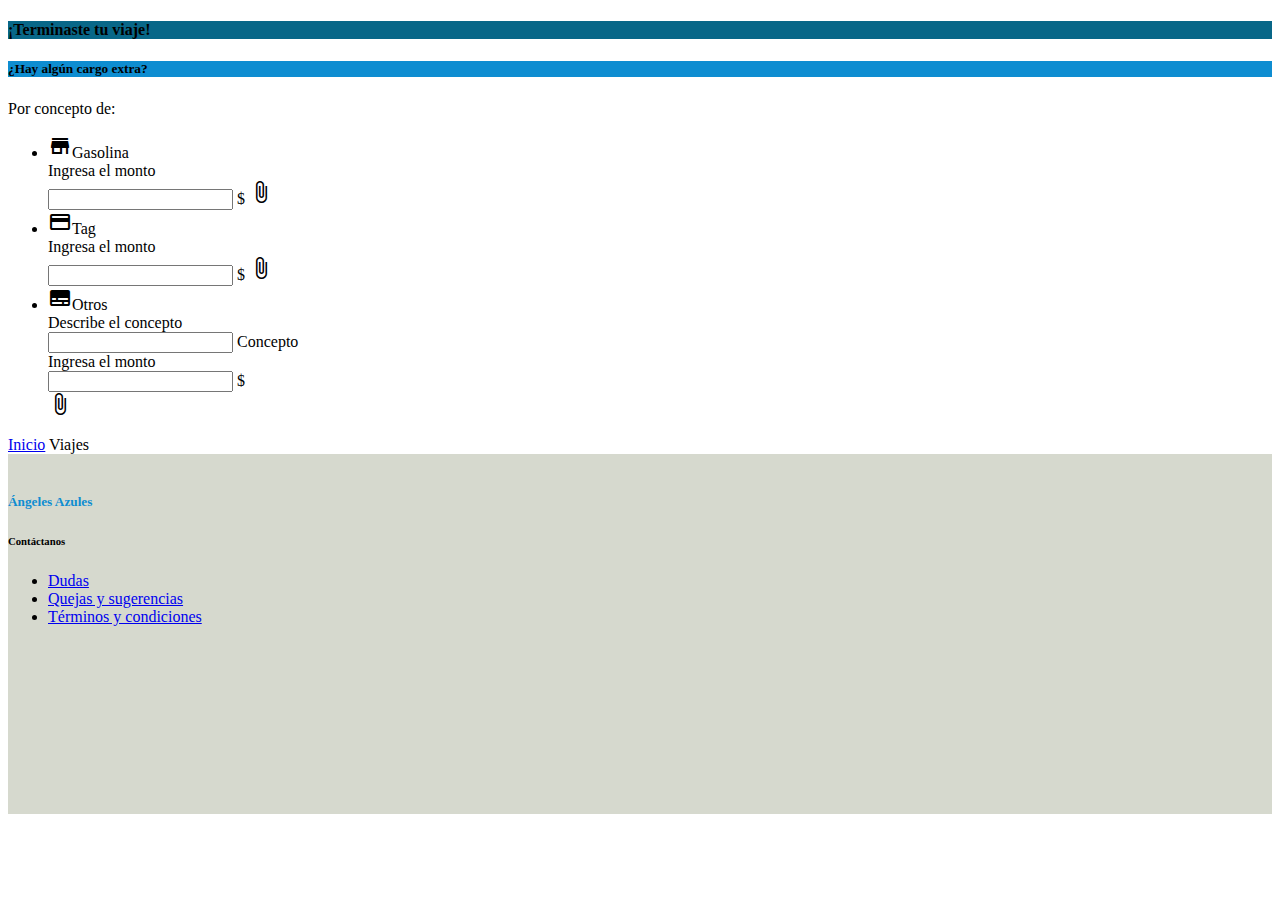
==== views/driverExtra.html @ a9b11770 "Merge branch 'master' into magenta4" ====
<!DOCTYPE html>
<html>
<head>
  <meta charset="UTF-8">
  <meta name="viewport" content="width=device-width, initial-scale=1.0">
  <meta http-equiv="X-UA-Compatible" content="ie=edge">
  <link rel="stylesheet" href="../css/main.css">
  <link rel="stylesheet" href="../css/materialize.min.css">
  <link href="https://fonts.googleapis.com/icon?family=Material+Icons" rel="stylesheet">
  <title>Driver extra $</title>
</head>
<body>
	<div class="row">
		<div class="col s12 center-align fondo-sea-blue white-text s12">
			<h4>¡Terminaste tu viaje!</h4>
		</div>
		<div class="col s12 center-align fondo-electric-blue white-text">
			<h5>¿Hay algún cargo extra?</h5>	
		</div>
	</div>
	<div class="row">
		<div class="col s5">
			<p>Por concepto de:</p>
		</div>
	</div>
	<div class="row">
		<div class="col s12">
			<ul class="collapsible" data-collapsible="accordion">
				<li>
			    	<div class="collapsible-header"><i class="material-icons">store</i>Gasolina</div>
			    	<div class="collapsible-body">
			    		<div class="row">
					        <div class="col s6">
					          	<span>Ingresa el monto</span>
						        <div class="input-field inline">
						            <input id="pay" type="number" class="validate">
						            <label for="pay" data-error="wrong" data-success="right">$</label>
						            <a class="btn blue"><i class="material-icons">attach_file</i></a>
						        </div>
					        </div>
					    </div>
			    	</div>
			  	</li>
			  	<li>
			    	<div class="collapsible-header"><span class="badge"></span><i class="material-icons">payment</i>Tag</div>
			    	<div class="collapsible-body">
			    		<div class="row">
					        <div class="col s6">
					          	<span>Ingresa el monto</span>
						        <div class="input-field inline">
						            <input id="pay" type="number" class="validate">
						            <label for="pay" data-error="wrong" data-success="right">$</label>
						            <a class="btn blue"><i class="material-icons">attach_file</i></a>
						        </div>
					        </div>
					    </div>
			    	</div>
			  	</li>
			  	<li>
			    	<div class="collapsible-header"><span class="badge"></span><i class="material-icons">subtitles</i>Otros</div>
			    	<div class="collapsible-body">
			    		<div class="row">
					        <div class="col s8">
					          	<span>Describe el concepto</span>
						        <div class="input-field inline">
						        	<input id="concept" type="text" class="validate">
						            <label for="concept" data-error="wrong" data-success="right">Concepto</label>
						        </div>
						        <span>Ingresa el monto</span>
						        <div class="input-field inline">
						            <input id="pay" type="number" class="validate">
						            <label for="pay" data-error="wrong" data-success="right">$</label>
						        </div>
						        <div>
						            <a class="btn blue"><i class="material-icons">attach_file</i></a>
						        </div>
					        </div>
					    </div>
			    	</div>
			  	</li>
			</ul>
		</div>
		<div class="row">
			<div class="col s12">
				<a href="main.html" class="waves-effect waves-light btn col s4 offset-s1">Inicio</a>
				<a class="waves-effect waves-light btn col s4 offset-s2">Viajes</a>	
			</div>
		</div>
	</div>
	<footer class="fondo-timberwolf bottom-space">
            <div class="row center-align">
              	<div class="col s12 center-align">
              		<br>
	                <h5 class="font-electric-blue">Ángeles Azules</h5>
            	</div>
	            <div class="col s12">
	                <h6 class="white-text">Contáctanos</h6>
	                <ul>
		                <li><a class="grey-text text-lighten-3" href="#!">Dudas</a></li>
		                <li><a class="grey-text text-lighten-3" href="#!">Quejas y sugerencias</a></li>
		                <li><a class="grey-text text-lighten-3" href="#!">Términos y condiciones</a></li>
	                </ul>
	            </div>
        	</div>
    </footer>
  <script src="../js/jquery-3.2.1.min.js" charset="utf-8"></script>
  <script src="../js/materialize.min.js" charset="utf-8"></script>
  <script src="../js/'..editar..'.js" charset="utf-8"></script>
</body>
</html>
---- css/main.css ----
/* ------Inicia Clases Magenta------ */
.fondo-azul-oscuro {
  background-color: #171d2d;
}

.fondo-midnight-green {
  background-color: #084c61;
}

.fondo-sea-blue {
  background-color: #086788;
}

.fondo-electric-blue {
  background-color: #0e8dd1;
}

.fondo-timberwolf {
  background-color: #d6d9ce;
}

.font-azul-oscuro {
  color: #171d2d;
}

.font-midnight-green {
  color: #084c61;
}

.font-sea-blue {
  color: #086788;
}

.font-electric-blue {
  color: #0e8dd1;
}

.font-timberwolf {
  color: #d6d9ce;
}

.font-white {
  color: white;
}

.index-background-color {
  width: 100vw;
  height: 100vh;
  background: linear-gradient(to top, #086788 -25%, #171d2d 100%);
  background-repeat: no-repeat;
}

.index-logo-texto{
  width: 100%;
  height: 100vh;
  display: flex;
  justify-content: center;
  align-items: center;
}

.logo-texto {
  font-size: 30px;
  color: #d6d9ce;
  padding: 25px;
  border: 3px solid #d6d9ce;
  border-radius: 10px;
}

.index-centerHV {
  display: flex;
  width: 100vw;
  height: 100vh;
  justify-content: center;
  align-items: center;
}

.index-quieresSer {
  margin: 0 0 50px 0;
}

.btn-sideMargin {
  margin: 0 10px;
}

.btn-bottomMargin {
  padding-bottom: 20px;
}


/* ------Termina Clases Magenta------ */
=======
/* -----Clases Mariana-----*/


.white-text {
  color: white;
}

.bottom-space {
  margin-bottom: 0;
  width: 100%;
  height: 40vh;
}

/*Termina Clases Mariana*/

/*-------clases user-signup------*/
.arrow-prev{
	font-size: 3rem;
}

/* -----Clases Grace-----*/
#geolocation_mapDriver, #map_route {
  display: block;
	width: 95%;
	height: 350px;
	margin: 0 auto;
	-moz-box-shadow: 0px 5px 20px #ccc;
	-webkit-box-shadow: 0px 5px 20px #CCC;
	box-shadow: 0px 5px 20px #CCC;
  border: 5px solid #0e8dd1;
}

#geolocation_mapDriver {
    background: #58B;
}

.btn-driverService, .btn-driverServiceMap {
  margin: 5%;
}
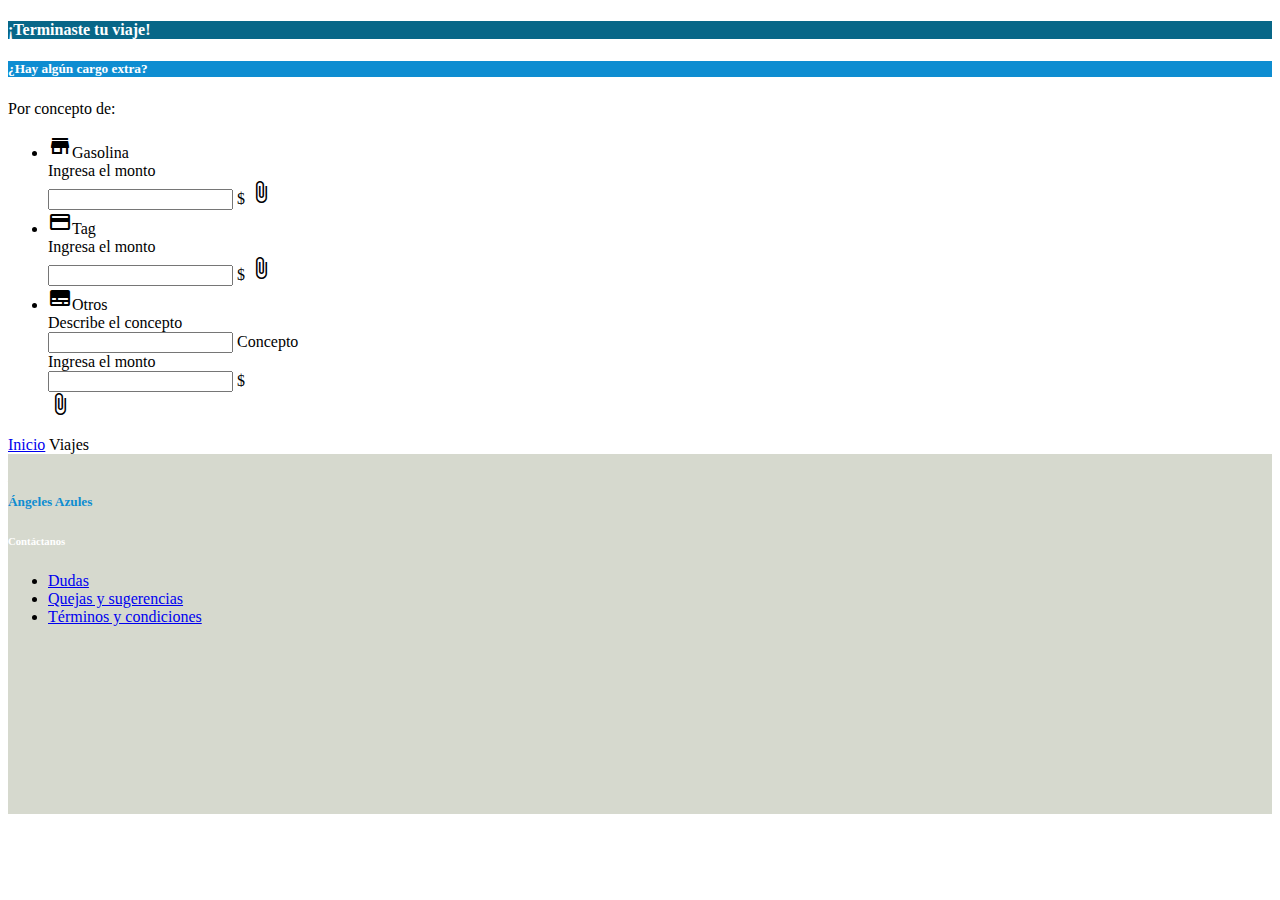
==== commit c74d8c93: "validacion" ====
--- a/views/driverExtra.html
+++ b/views/driverExtra.html
@@ -46,7 +46,7 @@
 			    	<div class="collapsible-body">
 			    		<div class="row">
 					        <div class="col s6">
-					          	<span>Ingresa el monto</span>
+					          	<span>Ingresa el monto </span>
 						        <div class="input-field inline">
 						            <input id="pay" type="number" class="validate">
 						            <label for="pay" data-error="wrong" data-success="right">$</label>
--- a/css/main.css
+++ b/css/main.css
@@ -39,9 +39,65 @@
   color: #d6d9ce;
 }
 
+.font-white{
+	color: #fff;
+}
+
+
 .font-white {
   color: white;
 }
+
+/* ------Inicia Clases Magenta------ */
+.fondo-azul-oscuro {
+  background-color: #171d2d;
+}
+
+.fondo-midnight-green {
+  background-color: #084c61;
+}
+
+.fondo-sea-blue {
+  background-color: #086788;
+}
+
+.fondo-electric-blue {
+  background-color: #0e8dd1;
+}
+
+.fondo-timberwolf {
+  background-color: #d6d9ce;
+}
+
+.font-azul-oscuro {
+  color: #171d2d;
+}
+
+.font-midnight-green {
+  color: #084c61;
+}
+
+.font-sea-blue {
+  color: #086788;
+}
+
+.font-electric-blue {
+  color: #0e8dd1;
+}
+
+.font-timberwolf {
+  color: #d6d9ce;
+}
+
+.font-white{
+	color: #fff;
+}
+
+
+.font-white {
+  color: white;
+}
+
 
 .index-background-color {
   width: 100vw;
@@ -88,7 +144,7 @@
 
 
 /* ------Termina Clases Magenta------ */
-=======
+
 /* -----Clases Mariana-----*/
 
 
@@ -113,7 +169,7 @@
 #geolocation_mapDriver, #map_route {
   display: block;
 	width: 95%;
-	height: 350px;
+	height: 450px;
 	margin: 0 auto;
 	-moz-box-shadow: 0px 5px 20px #ccc;
 	-webkit-box-shadow: 0px 5px 20px #CCC;
@@ -128,3 +184,133 @@
 .btn-driverService, .btn-driverServiceMap {
   margin: 5%;
 }
+ /*-----clases user-service-----*/
+.map-user-service{
+	height: 50vh;
+	width: 100%;
+}
+
+.usuario_imagen {
+  width: 50%;
+  height: 50%;
+}
+
+.down{
+  position: fixed;
+  bottom: 0;
+  width:100%;
+}
+
+.index-background-color {
+  width: 100vw;
+  height: 100vh;
+  background: linear-gradient(to top, #086788 -25%, #171d2d 100%);
+  background-repeat: no-repeat;
+}
+
+.index-logo-texto{
+  width: 100%;
+  height: 100vh;
+  display: flex;
+  justify-content: center;
+  align-items: center;
+}
+
+.logo-texto {
+  font-size: 30px;
+  color: #d6d9ce;
+  padding: 25px;
+  border: 3px solid #d6d9ce;
+  border-radius: 10px;
+}
+
+.index-centerHV {
+  display: flex;
+  width: 100vw;
+  height: 100vh;
+  justify-content: center;
+  align-items: center;
+}
+
+.index-quieresSer {
+  margin: 0 0 50px 0;
+}
+
+.btn-sideMargin {
+  margin: 0 10px;
+}
+
+.btn-bottomMargin {
+  padding-bottom: 20px;
+}
+
+
+/* ------Termina Clases Magenta------ */
+
+/* -----Clases Mariana-----*/
+
+<<<<<<< HEAD
+/* -----Clases Pari-----*/
+.driverConfirm-altura{
+  margin-top: 35%;
+}
+#validar{
+background-color: #0e8dd1;
+}
+
+/* -----Termina Clases Pari-----*/
+=======
+
+.white-text {
+  color: white;
+}
+
+.bottom-space {
+  margin-bottom: 0;
+  width: 100%;
+  height: 40vh;
+}
+
+/*Termina Clases Mariana*/
+>>>>>>> 51290c29993935a0a3910bf5a39fcba8e89da083
+
+/*-------clases user-signup------*/
+.arrow-prev{
+	font-size: 3rem;
+}
+
+/* -----Clases Grace-----*/
+#geolocation_mapDriver, #map_route {
+  display: block;
+	width: 95%;
+	height: 450px;
+	margin: 0 auto;
+	-moz-box-shadow: 0px 5px 20px #ccc;
+	-webkit-box-shadow: 0px 5px 20px #CCC;
+	box-shadow: 0px 5px 20px #CCC;
+  border: 5px solid #0e8dd1;
+}
+
+#geolocation_mapDriver {
+    background: #58B;
+}
+
+.btn-driverService, .btn-driverServiceMap {
+  margin: 5%;
+}
+ /*-----clases user-service-----*/
+.map-user-service{
+	height: 50vh;
+	width: 100%;
+}
+
+.usuario_imagen {
+  width: 50%;
+  height: 50%;
+}
+
+.down{
+  position: fixed;
+  bottom: 0;
+  width:100%;
+}
